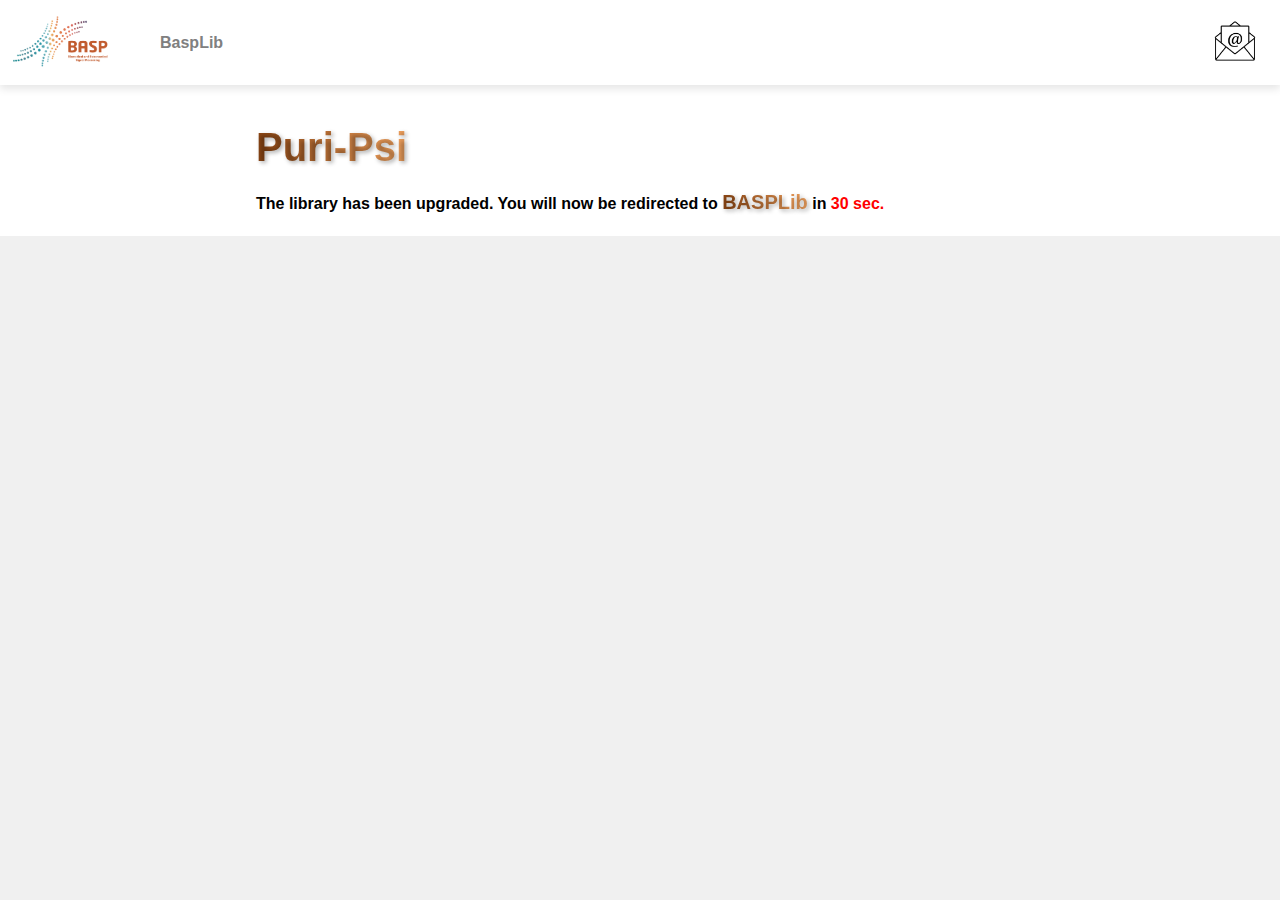
==== index.html @ 65719203 "The library upgraded to BASPLib" ====
<!DOCTYPE html>
<html lang="en">
<head>
    <meta charset="UTF-8">
    <meta name="viewport" content="width=device-width, initial-scale=1.0">
    <title>Puri-Psi</title>
    <link rel="icon" href="images/favicon.ico" type="image/x-icon">
    <link rel="stylesheet" href="styles.css">
    <script>
        // Function to redirect after 30 seconds
        function redirectToNewPage() {
            window.location.href = "https://basp-group.github.io/BASPLib/index.html";
        }

        // Function to start the countdown and redirect
        function startCountdown() {
            var countdown = 30; // Countdown time in seconds
            var countdownInterval = setInterval(function() {
                document.getElementById('countdown').innerText = countdown + ' sec.';
                countdown--;
                if (countdown < 0) {
                    clearInterval(countdownInterval);
                    redirectToNewPage();
                }
            }, 1000); // Update countdown every second
        }

        // Call startCountdown when the page loads
        window.onload = startCountdown;
    </script>
</head>

<body>

    <!-- Navigation Bar -->
    <header>
        <div class="left-side">
            <a href="https://basp.site.hw.ac.uk/">
                <img src="images/logo_BASP_transp.png" alt="Logo"> <!-- Replace with your actual logo path -->
            </a>
            <nav>
                <a href="https://basp-group.github.io/BASPLib/index.html">BaspLib</a>
            </nav>
        </div>
        <div class="right-side">
            <a href="#" class="contact-icon" onclick="openEmailPage()" onmouseover="showTooltip('Contact')" onmouseout="hideTooltip()">
                <img src="images/contact-logo1.jpeg" alt="Contact Logo" width="40" height="40">
                <span class="tooltip" id="contact-tooltip">Contact</span>
            </a>
        </div>
    </header>

    <!-- Content Section -->
    <section class="content-section">
        <div class="left-column"></div>
        <div class="middle-column">
            <h2>Puri-Psi</h2>
            <br>
            <h4>
                The library has been upgraded. You will now be redirected to <a href="https://basp-group.github.io/BASPLib/index.html"><span class="basplib">BASPLib</span></a> in <span class="countdown">30 sec.</span>
            </h4>
        </div>
        <div class="right-column"></div>
    </section>

</body>
</html>
---- styles.css ----
body {
    margin: 0;
    font-family: Arial, sans-serif;
    background-color: #f0f0f0; /* Add a background color to the body */
}

/* Navigation Bar Styles */
header {
    background-color: white;
    box-shadow: 0 4px 8px rgba(0, 0, 0, 0.1);
    padding: 10px;
    display: flex;
    justify-content: space-between;
    align-items: center;
    position: relative; /* Ensure the navigation bar stays on top */
    z-index: 2; /* Set a higher z-index to bring the navigation bar forward */
}


.content-section {
    display: flex;
    background-color: #fff; /* White background */
}

.left-column, .middle-column, .right-column {
    height: auto; /* Adjust height automatically */
}


.left-column {
    flex: 0 0 20%; /* 15% width */
}



.middle-column {
    flex: 0 0 60%; /* 70% width */
    /*padding: 20px;*/
    margin-top: 40px;
    margin-right: 40px;
    justify-content: left;
    text-align: justify;
}
.middle-column_left {
    flex: 0 0 40%; /* 70% width */
    /*padding: 20px;*/
    margin-top: 40px;
    margin-right: 40px;
    justify-content: left;
    text-align: justify;
}

.middle-column_right {
    flex: 0 0 20%; /* 70% width */
    /*padding: 20px;*/
    margin-top: 40px;
    margin-right: 40px;
    justify-content: left;
    text-align: justify;
}

.middle-column_right img {
    width: 100%;
    margin-top: 80px;
    opacity: 0.2;
    border: none;
    z-index: 0;
    /*box-shadow: 0 0 20px 10px rgba(0, 0, 0, 0.5); !* Adjust the spread and color as needed *!*/
}

.right-column {
    flex: 0 0 15%; /* 15% width */
}



/* Media query for smaller screens */
@media only screen and (max-width: 768px) {
    .content-section {
        flex-direction: column; /* Stack columns vertically on smaller screens */
    }

    .left-column, .middle-column, .right-column {
        flex: 1; /* Take up full width */
        width: 100%; /* Ensure full width */
    }
}


.middle-column h2 {
    background: linear-gradient(90deg, saddlebrown, sandybrown); /* Orange to light orange gradient */
    -webkit-background-clip: text;
    color: transparent;
    display: inline;
    font-size: 40px;
    text-shadow: 2px 2px 4px rgba(0, 0, 0, 0.3);
}
.middle-column h3 {
    background: linear-gradient(90deg, saddlebrown, sandybrown); /* Orange to light orange gradient */
    -webkit-background-clip: text;
    color: transparent;
    display: inline;
    font-size: 20px;
    text-shadow: 2px 2px 4px rgba(0, 0, 0, 0.3);
}
.middle-column_left h2 {
    background: linear-gradient(90deg, saddlebrown, sandybrown); /* Orange to light orange gradient */
    -webkit-background-clip: text;
    color: transparent;
    display: inline;
    font-size: 40px;
    text-shadow: 2px 2px 4px rgba(0, 0, 0, 0.3);
}

.middle-column_left h3 {
    background: linear-gradient(90deg, saddlebrown, sandybrown); /* Orange to light orange gradient */
    -webkit-background-clip: text;
    color: transparent;
    display: inline;
    font-size: 18px;
    text-shadow: 2px 2px 4px rgba(0, 0, 0, 0.3);
}





/*.content p {*/
/*    margin: 0;*/
/*}*/

/*Navigation bar styles*/
.left-side {
    display: flex;
    align-items: center;
}

.left-side img {
    width: 100px; /* Adjust the width as needed */
    height: auto; /* Maintain aspect ratio */
}

nav {
    display: flex;
    margin-left: 20px; /* Add margin to separate logo and navigation links */
}

nav a {
    /*font-family: 'Times New Roman', serif; !* Change font to Times New Roman *!*/
    font-weight: bold; /* Make text bold */
    color: gray; /* Text color */
    text-decoration: none;
    padding: 10px 20px;
    margin: 0 10px;
    border-radius: 5px;
    transition: background-color 0.3s;
}

nav a:hover {
    background-color: lightgray;
    color: white; /* Change text color on hover */
}

.popup-icon {
    position: relative;
}

.popup {
    display: none;
    position: absolute;
    top: 50px;
    left: 50%;
    transform: translateX(-50%);
    background-color: white;
    box-shadow: 0 0 10px rgba(0, 0, 0, 0.1);
    padding: 10px;
    border-radius: 5px;
    z-index: 3; /* Set a higher z-index to bring the popup forward */
}
.popup::before {
    content: '';
    position: absolute;
    bottom: 100%; /* Position the pointer above the tooltip */
    left: 50%;
    margin-left: -5px; /* Adjust as needed */
    border-width: 5px;
    border-style: solid;
    border-color:  transparent transparent lightgray transparent; /* Change the order of colors to adjust the pointer direction */
}

.popup-icon:hover .popup {
    display: block;
}

nav a:hover,
.popup-icon:hover {
    background-color: lightgray;
    color: white; /* Change text color on hover */
}
.popup img {
    width: 40px;
    height: 40px;
}


.right-side {
    display: flex;
    align-items: center;
}

.search-icon {
    margin-right: 40px; /* Add margin between search and GitHub icons */
    cursor: pointer; /* Add cursor pointer for better UX */
}

.github-icon {
    margin-right: 10px; /* Add margin between GitHub icon and search icon */
    cursor: pointer;
    position: relative; /* Position relative for positioning the tooltip */
}

.tooltip {
    display: none;
    position: absolute;
    bottom: -30px; /* Adjusted position to move the tooltip down */
    left: 50%;
    transform: translateX(-50%);
    background-color: gray;
    color: white;
    padding: 5px;
    border-radius: 3px;
    font-size: 12px;
    white-space: nowrap; /* Prevent text from wrapping */
}

.tooltip::before {
    content: '';
    position: absolute;
    bottom: 100%; /* Position the pointer above the tooltip */
    left: 50%;
    margin-left: -5px; /* Adjust as needed */
    border-width: 5px;
    border-style: solid;
    border-color:  transparent transparent gray transparent; /* Change the order of colors to adjust the pointer direction */
}


.search-bar {
    display: flex;
    align-items: center;
}

.search-bar input {
    padding: 10px;
    margin-right: 5px;
    border: none;
    border-radius: 5px;
    font-size: 16px;
    box-shadow: 0 2px 4px rgba(0, 0, 0, 0.1);
    transition: box-shadow 0.3s, background-color 0.3s;
}

.search-bar input:focus {
    outline: none;
    box-shadow: 0 4px 8px rgba(0, 0, 0, 0.2);
}

.search-bar button {
    padding: 10px 20px;
    border: none;
    background-color: #555;
    color: white;
    border-radius: 5px;
    font-size: 16px;
    cursor: pointer;
    transition: background-color 0.3s;
}

.search-bar button:hover {
    background-color: #333;
}

.contact-icon {
    margin-right: 10px; /* Add margin between contact and search icons */
    cursor: pointer;
    position: relative; /* Position relative for positioning the tooltip */
}

.contact-icon {
    margin-right: 10px; /* Add margin between contact and search icons */
    cursor: pointer;
    position: relative; /* Position relative for positioning the tooltip */
}

.contact-icon img {
    width: 50px; /* Adjust the width as needed */
    height: 50px; /* Adjust the height as needed */
}


/*.left-content {*/
/*    max-width: 800px;*/
/*    margin: 0 auto;*/
/*}*/

/*h2 {*/
/*    font-size: 2.5em;*/
/*    !*color: #333; !* Dark text color *!*!*/
/*    !*border-bottom: 2px solid #333; !* Underline effect *!*!*/
/*    !*padding-bottom: 10px; !* Space between heading and content *!*!*/
/*}*/

p {
    font-size: 1em;
    line-height: 1.6;
    color: #555; /* Slightly darker text color */
    margin-bottom: 15px; /* Space between paragraphs */
}

a {
    color: #007bff; /* Link color */
    text-decoration: none;
    font-weight: bold;
}

a:hover {
    text-decoration: underline; /* Underline effect on hover */
}

/*xxxxxxxxxxxxxxxxxxxxxxx Subsection styles xxxxxxxxxxxxxxxxxxxxxxxxxxxxx*/
.left-section, .middle-section, .right-section {
    height: auto; /* Adjust height automatically */
}
.left-section {
    flex: 0 0 15%; /* 15% width */
}

.middle-section {
    flex: 0 0 55%; /* 70% width */
    /*padding: 40px;*/
    margin-top: 40px;
    margin-right: 30px;
    justify-content: left;
    text-align: justify;
    z-index: 2;
}
.middle-section h2 {
    background: linear-gradient(90deg, saddlebrown, sandybrown); /* Orange to light orange gradient */
    -webkit-background-clip: text;
    color: transparent;
    display: inline;
    text-shadow: 2px 2px 4px rgba(0, 0, 0, 0.3);
}
.right-section {
    flex: 0 0 25%; /* 15% width */
}

.right-section img {
    width: 100%;
    margin-top: 40px;
    opacity: 0.2;
    border: none;
    z-index: 0;
    box-shadow: 0 0 20px 10px rgba(0, 0, 0, 0.5); /* Adjust the spread and color as needed */
}



.link-box {
    text-align: center; /* Align text to center */
    background: linear-gradient(90deg, saddlebrown, sandybrown); /* Apply color gradient */
    color: white; /* Change text color to white */
    display: inline-block;
    padding: 15px 25px;
    font-size: 20px;
    font-family: 'Segoe UI';
    border-radius: 20px; /* Add border radius for rounded corners */
    text-decoration: none; /* Remove underline */
    position: relative; /* Set position relative for the white line */
    box-shadow: 0 4px 8px rgba(0, 0, 0, 0.3); /* Button shadow */
    transition: transform 0.2s, box-shadow 0.2s;
}


.link-box_main {
    text-align: center; /* Align text to center */
    background: linear-gradient(90deg, saddlebrown, sandybrown); /* Apply color gradient */
    color: white; /* Change text color to white */
    display: inline-flex;
    justify-content: center; /* Align horizontally */
    align-items: center; /* Align vertically */
    width: 125px;
    height: 70px;
    padding: 15px 25px;
    font-size: 25px;
    font-family: 'Segoe UI';
    border-radius: 30px;
    text-decoration: none;
    position: relative;
    box-shadow: 0 4px 8px rgba(0, 0, 0, 0.3);
    transition: transform 0.2s, box-shadow 0.2s;
}

.link-box_main a {
    color: white;
    text-decoration: none;
    text-align: center;
}

.link-box_main:hover {
    transform: scale(1.05);
    box-shadow: 0 8px 16px rgba(0, 0, 0, 0.5);
    text-decoration-color: white;
}

.link-box a {
color: white;text-align: center;
}


.link-box:hover {
    transform: scale(1.05); /* Increase button size on hover */
    box-shadow: 0 8px 16px rgba(0, 0, 0, 0.5); /* Increase shadow on hover */
}






.white-line {
    display: block;
    width: 100%;
    height: 1px; /* Set height for the white line */
    background-color: white; /* Set color for the white line */
    margin-bottom: -15px; /* Add margin bottom for spacing */
    margin-top: 6px;
}

.white-line_main {
    display: block;
    margin: auto;
    width: 100%;
    height: 1px; /* Set height for the white line */
    background-color: white; /* Set color for the white line */
    margin-bottom:-5px; /* Add margin bottom for spacing */
}



.sub_algo-container {
   display: flex;
    /*flex-wrap: wrap;*/
    gap: 20px;
}

.sub_algo-box {
    display: inline-block;
    background-color: #f0f0f0;
    height: 40px;
    border: 1px solid #ccc;
    align-items: center; /* Center vertically */
    justify-content: center;
    border-radius: 10px;
    padding: 10px;
    margin-right: 10px; /* Adjust margin as needed for spacing between boxes */
    box-shadow: 0 4px 8px rgba(0, 0, 0, 0.3);
    transition: transform 0.2s, box-shadow 0.2s;
}

.sub_algo-box:hover {
    transform: scale(1.05);
    box-shadow: 0 8px 16px rgba(0, 0, 0, 0.5);
}

.image-container {
   display: flex;
    justify-content: center;
    /*flex-wrap: wrap;*/
    gap: 10px;
    margin-top: 10px;
}

.image-container img {
    /*max-width: 100%;*/
    /*height: auto;*/
    margin: 0; /* Remove any margins */
    padding: 0; /* Remove any padding */
    box-shadow: 0 10px 10px rgba(0, 0, 0, 0.5);
}

.box-3d {
  position: relative;
  width: 180px;
  height: 180px;
  background-color: #f0f0f0;
  border: 1px solid #ccc;
  border-radius: 40px;
  perspective: 1000px;
  box-shadow: 0 4px 8px rgba(0, 0, 0, 0.3); /* Button shadow */
  transition: transform 0.2s, box-shadow 0.2s;
}


.box-3d:hover {
    transform: scale(1.05); /* Increase button size on hover */
    box-shadow: 0 8px 16px rgba(0, 0, 0, 0.5); /* Increase shadow on hover */
}

.circle {
  position: absolute;
  width: 76px;
  height: 76px;
  background-color: #fff;
  border: 2px solid #ccc;
  border-radius: 50%;
  display: flex;
  justify-content: center;
  align-items: center;
}

#circle1 {
  top: 15px;
  left: 10px;
}

#circle2 {
  top: 15px;
  right: 10px;
}

#circle3 {
  bottom: 16px;
  left: 50px;
}

.text {
  font-size: 16px;
  color: #555555;
  text-shadow: 2px 2px 4px rgba(0, 0, 0, 0.5); /* Add a shadow */
  font-family: 'Segoe UI', Tahoma, Geneva, Verdana, sans-serif; /* Add a decorative font */
}


.fancy-heading {
    font-family: 'Segoe UI'; /* Add a decorative font */
    font-size: 40px; /* Adjust font size */
    color: #555555; /* Set font color */
    text-align: left; /* Align text to left */
    position: relative; /* Set position relative for the pseudo-element */
    text-shadow: 0 4px 8px rgba(0, 0, 0, 0.3);;
}

.fancy-heading::after {
    content: ''; /* Add content */
    display: block; /* Display as block element */
    width: 100%; /* Set width of the line */
    height: 5px; /* Set height of the line */
    background-color: darkgray; /* Set color of the line */
    position: absolute; /* Position absolutely */
    bottom: -10px; /* Position the line below the text */
    left: 0; /* Position the line at the left edge */
     box-shadow: 0 4px 8px rgba(0, 0, 0, 0.3);
}

.horizontal-line {
    width: 100%; /* Set width to span the entire container */
    height: 1px; /* Set height for the line */
    background-color: #ccc; /* Set color for the line */
    margin: 20px 0; /* Add margin for spacing */
    box-shadow: 0 4px 8px rgba(0, 0, 0, 0.3);
}

.github-logo {
    vertical-align: middle; /* Align the image vertically */
    align-items: center;
    /*margin-top: 5px; !* Add margin to the left of the image *!*/
}

.paper-title {color: black}

.countdown {
            color: red; /* Set countdown color to red */
        }

.basplib {
    background: linear-gradient(90deg, saddlebrown, sandybrown); /* Orange to light orange gradient */
    -webkit-background-clip: text;
    font-size: 20px;
    color: transparent;
    display: inline;
    text-shadow: 2px 2px 4px rgba(0, 0, 0, 0.3);}
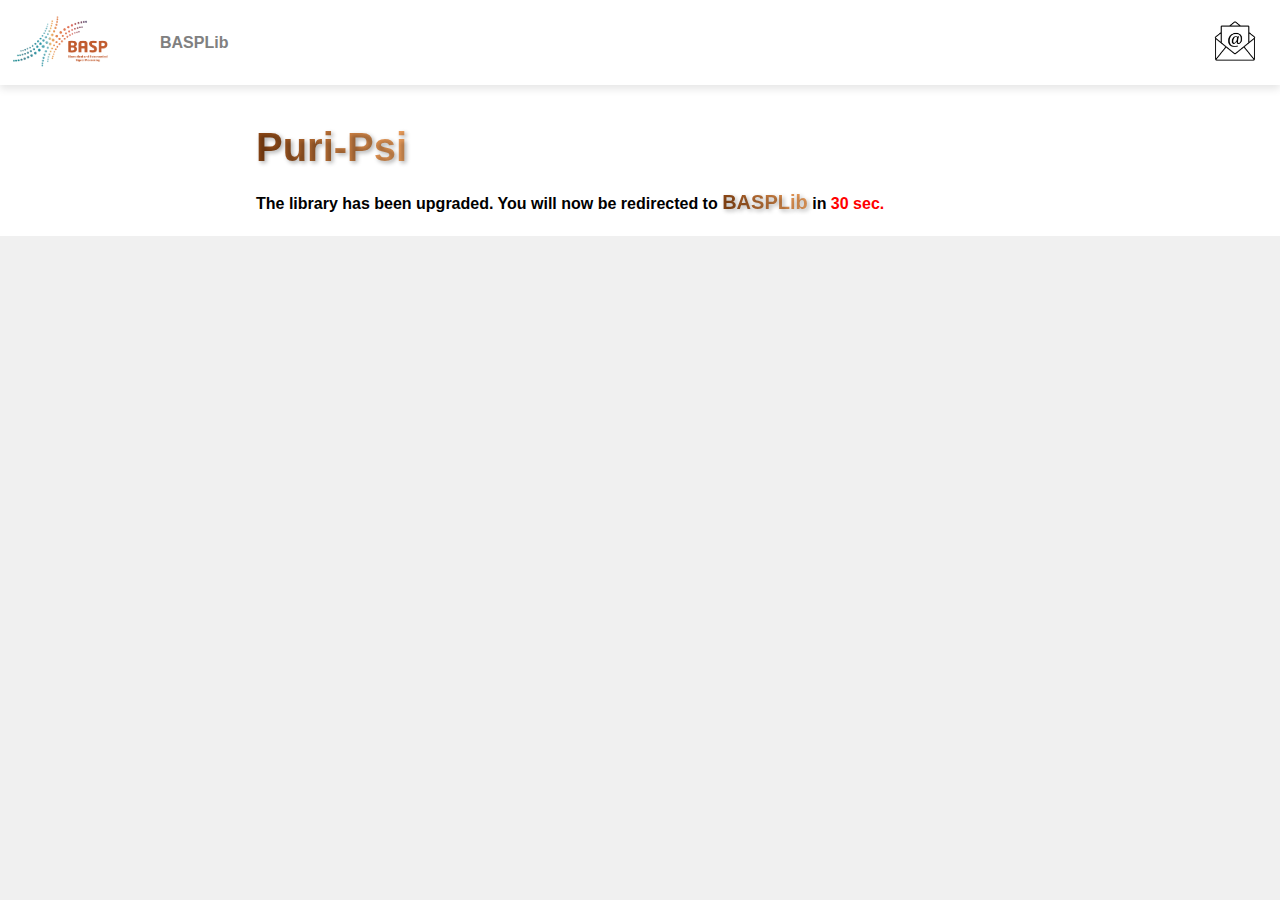
==== commit 3351aa47: "Update index.html" ====
--- a/index.html
+++ b/index.html
@@ -6,28 +6,7 @@
     <title>Puri-Psi</title>
     <link rel="icon" href="images/favicon.ico" type="image/x-icon">
     <link rel="stylesheet" href="styles.css">
-    <script>
-        // Function to redirect after 30 seconds
-        function redirectToNewPage() {
-            window.location.href = "https://basp-group.github.io/BASPLib/index.html";
-        }
 
-        // Function to start the countdown and redirect
-        function startCountdown() {
-            var countdown = 30; // Countdown time in seconds
-            var countdownInterval = setInterval(function() {
-                document.getElementById('countdown').innerText = countdown + ' sec.';
-                countdown--;
-                if (countdown < 0) {
-                    clearInterval(countdownInterval);
-                    redirectToNewPage();
-                }
-            }, 1000); // Update countdown every second
-        }
-
-        // Call startCountdown when the page loads
-        window.onload = startCountdown;
-    </script>
 </head>
 
 <body>
@@ -39,7 +18,7 @@
                 <img src="images/logo_BASP_transp.png" alt="Logo"> <!-- Replace with your actual logo path -->
             </a>
             <nav>
-                <a href="https://basp-group.github.io/BASPLib/index.html">BaspLib</a>
+                <a href="https://basp-group.github.io/BASPLib/index.html">BASPLib</a>
             </nav>
         </div>
         <div class="right-side">
@@ -57,11 +36,11 @@
             <h2>Puri-Psi</h2>
             <br>
             <h4>
-                The library has been upgraded. You will now be redirected to <a href="https://basp-group.github.io/BASPLib/index.html"><span class="basplib">BASPLib</span></a> in <span class="countdown">30 sec.</span>
+                The library has been upgraded. You will now be redirected to <a href="https://basp-group.github.io/BASPLib/index.html"><span class="basplib">BASPLib</span></a> in <span id="countdown">30 sec.</span>
             </h4>
         </div>
         <div class="right-column"></div>
     </section>
-
+<script src="script.js"></script>
 </body>
 </html>
--- a/styles.css
+++ b/styles.css
@@ -579,7 +579,7 @@
 
 .paper-title {color: black}
 
-.countdown {
+#countdown {
             color: red; /* Set countdown color to red */
         }
 
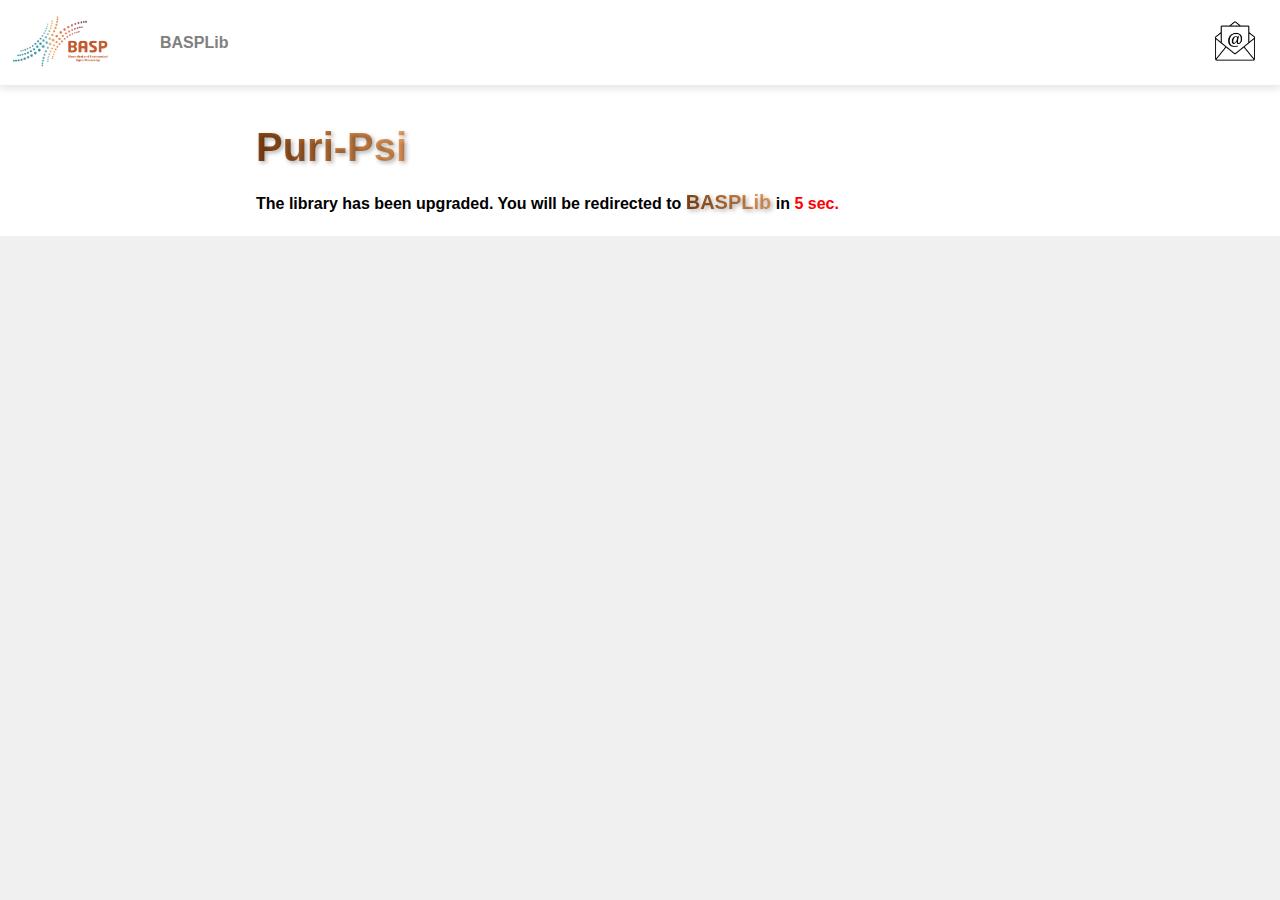
==== commit 3271c0fc: "Update index.html" ====
--- a/index.html
+++ b/index.html
@@ -36,7 +36,7 @@
             <h2>Puri-Psi</h2>
             <br>
             <h4>
-                The library has been upgraded. You will now be redirected to <a href="https://basp-group.github.io/BASPLib/index.html"><span class="basplib">BASPLib</span></a> in <span id="countdown">30 sec.</span>
+                The library has been upgraded. You will be redirected to <a href="https://basp-group.github.io/BASPLib/index.html"><span class="basplib">BASPLib</span></a> in <span id="countdown">5 sec.</span>
             </h4>
         </div>
         <div class="right-column"></div>
